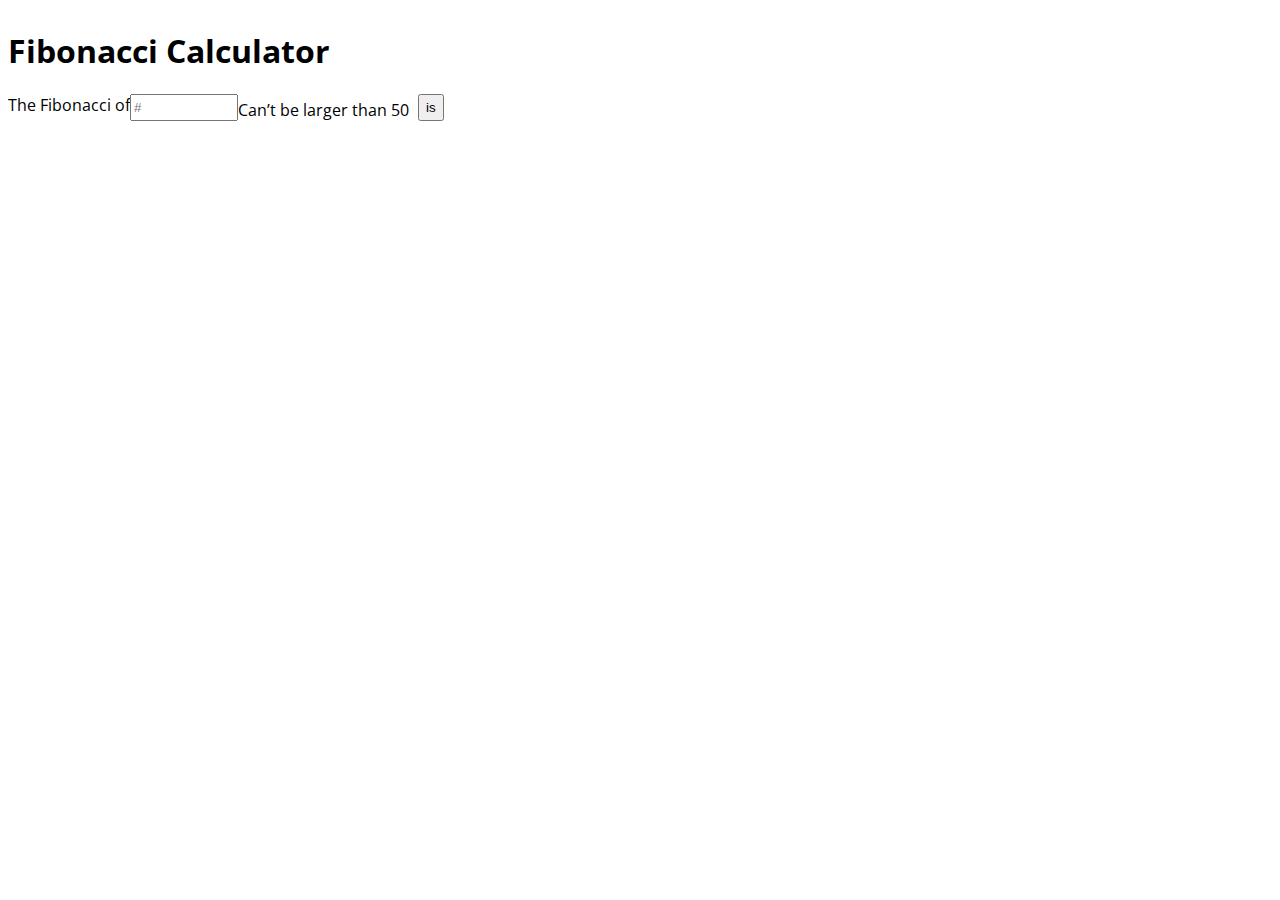
==== Milstone5/index.html @ fc81e09d "Milstone5" ====
<!DOCTYPE html>
<html lang="en">

<head>
    <meta charset="UTF-8">
    <meta http-equiv="X-UA-Compatible" content="IE=edge">
    <meta name="viewport" content="width=device-width, initial-scale=1.0">
    <title>The Fibonacci Project</title>
    <link rel="preconnect" href="https://fonts.googleapis.com">
    <link rel="preconnect" href="https://fonts.gstatic.com" crossorigin>
    <link href="https://fonts.googleapis.com/css2?family=Open+Sans:wght@400;700&display=swap" rel="stylesheet">
    <link href="https://cdn.jsdelivr.net/npm/bootstrap@5.2.0-beta1/dist/css/bootstrap.min.css" rel="stylesheet"
        integrity="sha384-0evHe/X+R7YkIZDRvuzKMRqM+OrBnVFBL6DOitfPri4tjfHxaWutUpFmBp4vmVor" crossorigin="anonymous">
    <link href="./style.css" rel="stylesheet" />
</head>

<body class="d-flex flex-column">
    <h1 class="display-1 m-5">Fibonacci Calculator</h1>
    <div class="d-flex flex-row m-5 align-items-center">
        <div class="fs-4 p-1">The Fibonacci of</div>
        <div id="input-box" class="p-1 d-flex flex-column position-relative">
            <div>
                <input id="input" type="number" size="1" class="form-control" min="0" placeholder="#">
            </div>
            <div class="text-danger bg-light h6 ">
                <div id="larger-than" class="position-absolute d-none ">Can’t be larger than 50</div>
            </div>
        </div>
        <div class="p-1">
            <button id="fibCaller" class="btn btn-primary">is</button>
        </div>
        <div id="spinner">
            
        </div>
        <div id="output" class="fs-4 p-1"><u><b></b></u></div>
        <div id="life-meaning" class="p-1 text-danger d-none h5"></div>
    </div>
    <script src="./index.js"></script>
    <script src="https://cdn.jsdelivr.net/npm/bootstrap@5.2.0-beta1/dist/js/bootstrap.bundle.min.js"
        integrity="sha384-pprn3073KE6tl6bjs2QrFaJGz5/SUsLqktiwsUTF55Jfv3qYSDhgCecCxMW52nD2"
        crossorigin="anonymous"></script>
</body>

</html>
---- Milstone5/style.css ----
body {
    display: flex;
    flex-direction: column;
    font-family: 'Open Sans', sans-serif;
    font-style: normal;
}
div {
    display: flex;
}
#life-meaning {
    font-weight: 400;
    font-size: 16px;
    line-height: 24px;
    display: flex;
    align-items: flex-end;
}
#input{
    width: 100px;
}
input::-webkit-outer-spin-button,
input::-webkit-inner-spin-button {
  -webkit-appearance: none;
  margin: 0;
}
input[type=number] {
  -moz-appearance: textfield;
}
#larger-than{
    min-width: 180px;
    margin: 5px 0px 0px 0px;
}
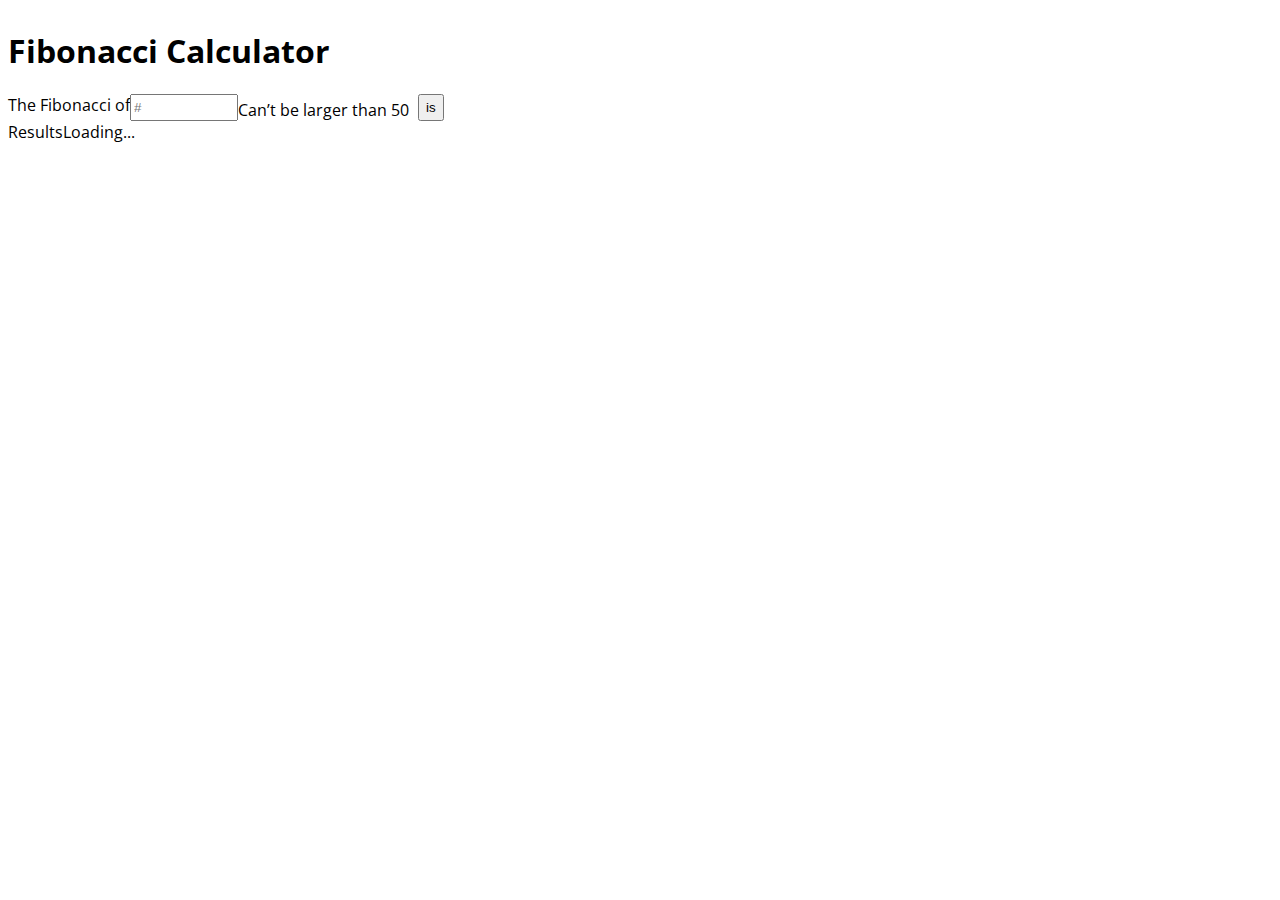
==== commit 10511808: "Merge ab1e69049ad9306a5c5d7511934d5a29326deb57 into 457257e1ace55ef885c6875d4655fa2f038939df" ====
--- a/Milstone5/index.html
+++ b/Milstone5/index.html
@@ -29,11 +29,20 @@
         <div class="p-1">
             <button id="fibCaller" class="btn btn-primary">is</button>
         </div>
-        <div id="spinner">
-            
+        <div id="output" class="fs-4 p-1"><u><b></b></u></div>
+        <div id="life-meaning" class="p-1 text-danger h5"></div>
+    </div>
+    <div id="reults">
+        <div class="d-flex flex-row align-items-center">
+
+            <div class="display-5 m-5">Results</div>
+
+            <div id="spinner" class="spinner-border d-none" role="status">
+                <span class="visually-hidden">Loading...</span>
+            </div>
+
         </div>
-        <div id="output" class="fs-4 p-1"><u><b></b></u></div>
-        <div id="life-meaning" class="p-1 text-danger d-none h5"></div>
+
     </div>
     <script src="./index.js"></script>
     <script src="https://cdn.jsdelivr.net/npm/bootstrap@5.2.0-beta1/dist/js/bootstrap.bundle.min.js"
